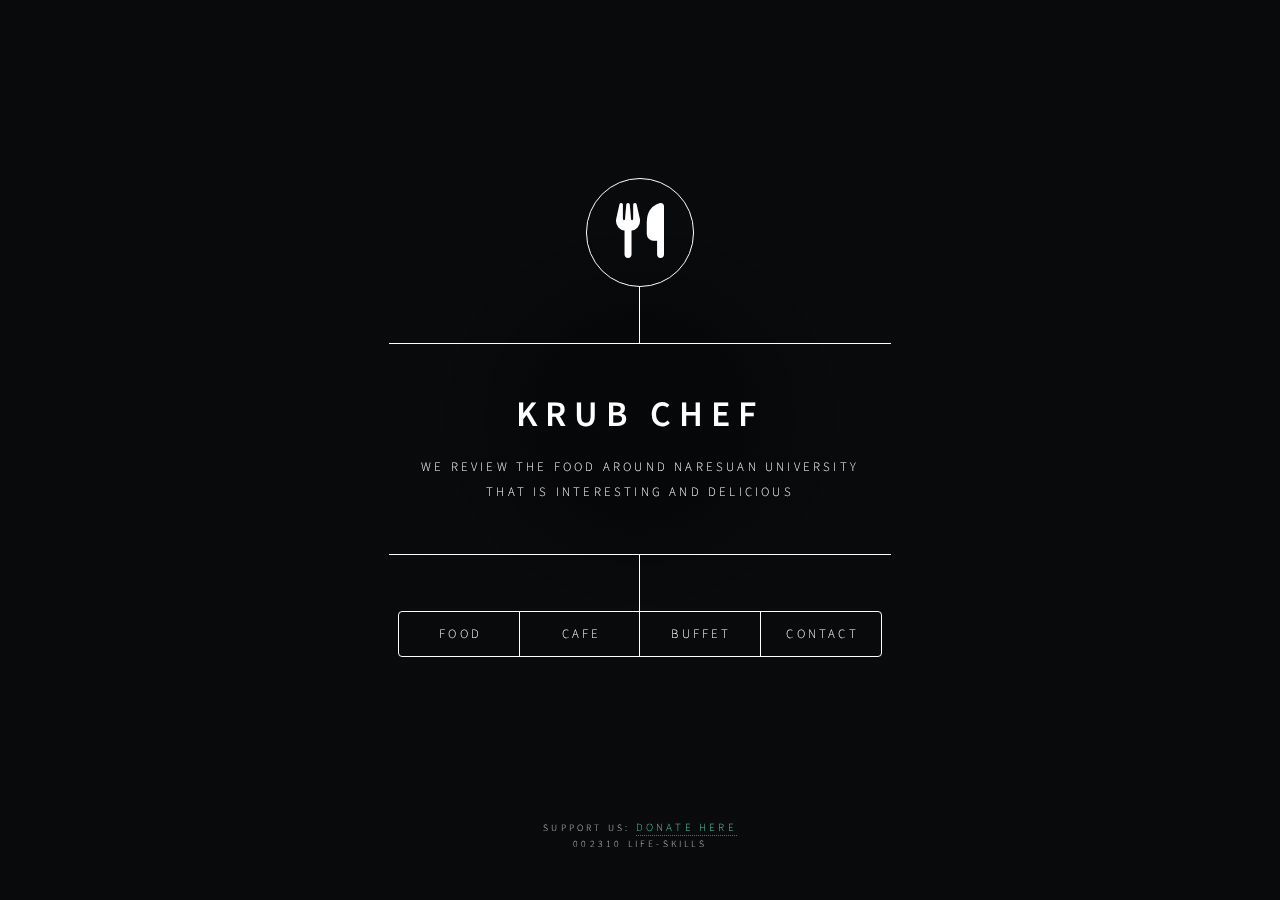
==== index.html @ 9467048a "mjmjmmmm" ====
<!DOCTYPE HTML>
<html lang = en>
	<head>
		<title>Krub Chef</title>
		<meta charset="utf-8" />
		<meta name="viewport" content="width=device-width, initial-scale=1, user-scalable=no" />
		<link rel="stylesheet" href="assets/css/main.css" />
		<link rel="stylesheet" href="https://cdnjs.cloudflare.com/ajax/libs/font-awesome/6.4.0/css/all.min.css">
		<noscript><link rel="stylesheet" href="assets/css/noscript.css" /></noscript>
	</head>
	<body class="is-preload">

		<!-- Wrapper -->
			<div id="wrapper">

				<!-- Header -->
					<header id="header">
						<div class="logo">
							<span class="fa-solid fa-utensils" style="font-size: 55px;"></span>
						</div>
						<div class="content">
							<div class="inner">
								<h1>KRUB CHEF</h1>
								<p>We review the food around Naresuan University <br />
								that is interesting and delicious</p>
							</div>
						</div>
						<nav>
							<ul>
								<li><a href="#food">Food</a></li>
								<li><a href="#cafe">Cafe</a></li>
								<li><a href="#buffet">Buffet</a></li>
								<li><a href="#contact">Contact</a></li>
								<!--<li><a href="element">Element</a></li>-->
							</ul>
						</nav>
					</header>

				<!-- Main -->
					<div id="main">

						<!-- Food -->
							<article id="food">
								<h2 class="major">Food Zone</h2>
								<!-- <span class="image main"><img src="images/pic01.jpg" alt="" /></span>
								<h3 class="ibm-font">ก๋วยเตี๋ยวเรือชามกะลาป้าแบน</h3>
								<p> <i class="fa-solid fa-comments"></i> about :  <br />
									<i class="fa-solid fa-coins"></i> price : เริ่มต้นที่ 50 บาท <br />
									<i class="fa-solid fa-location-dot"></i> location : <a href="https://maps.app.goo.gl/FFaLSahsppjWbqMG6" target="_blank">View on Google Maps </a>
								</p> -->
								<span class="image main"><img src="images/kamoo.png" alt="" /></span>
								<h3 class="ibm-font">ข้าวขาหมูพี่โอ๋ประตู4</h3>
								<p> <i class="fa-solid fa-comments"></i> about : เป็นร้านข้าวประตู 4 ที่ควรมาลอง มีให้เลือกทั้งข้าวขาหมู ที่สามารถเลือกได้เลยว่าชอบแบบมันหมู เนื้อหมู อีกทั้งยังมีข้าวหมูแดง ข้าวหมูทอด และขนมจีนน้ำยากระทิ ให้เลือกทาน ทั้งนี้คุณป้าคุณลุงเจ้าของร้านใจดี เป็นกันเอง ทำให้บรรยากาศอบอุ่น เหมือนกินข้าวที่บ้าน <br />
									<i class="fa-solid fa-coins"></i> price : เริ่มต้นที่ 40 บาท <br />
									<i class="fa-solid fa-location-dot"></i> location : <a href="https://maps.app.goo.gl/LN8cLdosM2xz5cXi6" target="_blank">View on Google Maps </a>
								</p>
								<span class="image main"><img src="images/dode.png" alt="" /></span>
								<h3 class="ibm-font">ดู๋ดี๋อาหารตามสั่ง</h3>
								<p> <i class="fa-solid fa-comments"></i> about : ร้านอาหารตามสั่งแห่งนี้เป็นร้านโปรดของใครหลายๆคน ด้วยเมนูอาหารที่มีความหลากหลาย รสชาติอร่อยถูกปาก ปริมาณเยอะ คุ้มค่ากับราคา และบรรยากาศร้านที่อบอุ่นเป็นกันเอง ทำให้มื้ออาหารของคุณเป็นไปอย่างมีความสุข  <br />
									<i class="fa-solid fa-coins"></i> price : เริ่มต้นที่ 50 บาท <br />
									<i class="fa-solid fa-location-dot"></i> location : <a href="https://maps.app.goo.gl/qLpZ8cWuNfsmiy2a8" target="_blank">View on Google Maps </a>
								</p>
								<span class="image main"><img src="images/Dai.png" alt="" /></span>
								<h3 class="ibm-font">ไดซึกิ</h3>
								<p> <i class="fa-solid fa-comments"></i> about : เป็นร้านอาหารญี่ปุ่นที่มีทั้งซูชิ ซาชิมิ ชุดข้าวพร้อมซุปมิโสะ หรือชุดข้าวแบบกล่องเบนโตะ อีกทั้งยังมีราเมง อุด้ง ยากินิกุ ยากิโซบะ สำหรับสายรักเส้น โดยจะมีเมนูให้เลือกมากมาย ราคาพอเหมาะถ้าเทียบกับปริมาณอาหารแล้ว ระหว่างรออาหารจะได้รับสลัดออเดิร์ฟจากทางร้านฟรี 1 ถ้วย ซูชิจะมีเชฟประจำร้านปั้นสดใหม่ตลอด พนักงานทุกคนบริการดี น่ารัก เป็นร้านอาหารญี่ปุ่นที่รสชาติดีใช้ได้เลย <br />
									<i class="fa-solid fa-coins"></i> price : เริ่มต้นที่ 19 บาท <br />
									<i class="fa-solid fa-location-dot"></i> location : <a href="https://maps.app.goo.gl/zPCsQWxihxFn3xwj8" target="_blank">View on Google Maps </a>
								</p>
								<span class="image main"><img src="images/ban.png" alt="" /></span>
								<h3 class="ibm-font">ตามสั่งหลังบ้านซอยกระบอกวิศวะ</h3>
								<p> <i class="fa-solid fa-comments"></i> about : เป็นร้านอาหารตามสั่งในซอยกระบอกวิศวะ มีเมนูข้าวที่หลากหลาย รสชาติอร่อย ถูกปาก ปริมาณพอเหมาะ บรรยากาศร้านปลอดโปร่ง คนแวะเวียนไปมาไม่อัดแน่นจนเกินไป ถ้าอยากทานแนะนำไปช่วงเวลากลางวันหรือก่อน 18.00 น. เนื่องจากของที่ร้านจะหมดก่อนเวลาปิด <br />
									<i class="fa-solid fa-coins"></i> price : เริ่มต้นที่ 50 บาท <br />
									<i class="fa-solid fa-location-dot"></i> location : <a href="https://maps.app.goo.gl/Es9KSz4uLqnWGH5R8" target="_blank">View on Google Maps </a>
								</p>
								<span class="image main"><img src="images/kai.png" alt="" /></span>
								<h3 class="ibm-font">ฝ้ายข้าวไข่เจียว</h3>
								<p> <i class="fa-solid fa-comments"></i> about : ร้านฝ้ายไข่เจียว คือร้านอาหารเล็กๆ แต่รสชาติอาหารนั้นไม่เล็กตามเลยค่ะ นับได้ว่าเป็นสวรรค์ของคนรักข้าวไข่เจียวกันเลยทีเดียว กับเมนูอาหารหลากหลายที่คัดสรรวัตถุดิบสดใหม่ ปรุงรสชาติเข้มข้น กลมกล่อม ในราคาที่จับต้องได้ พร้อมบรรยากาศร้านที่เป็นกันเอง เหมาะสำหรับทุกเพศทุกวัย รับประกันความอร่อยได้เลยว่าจะไม่ผิดหวัง  <br />
									<i class="fa-solid fa-coins"></i> price : เริ่มต้นที่ 30 บาท <br />
									<i class="fa-solid fa-location-dot"></i> location : <a href="https://maps.app.goo.gl/rpbhzAtSrUCJk4CWA" target="_blank">View on Google Maps </a>
								</p>
								<span class="image main"><img src="images/peenong.png" alt="" /></span>
								<h3 class="ibm-font">พี่น้องอาหารตามสั่ง</h3>
								<p> <i class="fa-solid fa-comments"></i> about : เป็นร้านที่อบอุ่นเป็นกันเอง บรรยากาศสบายๆ เหมาะสำหรับการมานั่งทานอาหารกับครอบครัว เพื่อนฝูง หรือจะมานั่งทำงานคนเดียวก็ได้ นอกจากอาหารอร่อย ราคาถูกแล้ว ที่นั่งในห้องแอร์เย็นฉ่ำก็เป็นอีกหนึ่งจุดเด่นที่ทำให้ลูกค้าประทับใจ พนักงานบริการดี มีรอยยิ้มให้ลูกค้าเสมอ ทำให้รู้สึกเหมือนมาทานข้าวที่บ้าน  <br />
									<i class="fa-solid fa-coins"></i> price : เริ่มต้นที่ 45 บาท <br />
									<i class="fa-solid fa-location-dot"></i> location : <a href="https://maps.app.goo.gl/Y34aTD476gAPSKKT9" target="_blank">View on Google Maps </a>
								</p>
								<span class="image main"><img src="images/fres.png" alt="" /></span>
								<h3 class="ibm-font">เฟยหง(飞鸿) โจ๊กหมูสะบัดช่อ</h3>
								<p> <i class="fa-solid fa-comments"></i> about :  ร้านที่มีทั้งโจ๊ก และร้านข้าวด้านใน ภายในร้านบรรยากาศดี อากาศร่มรื่น ทั้งนี้มีให้เลือกหลากหลายเมนู ทั้งข้าว สุกี้ สปาเกตตี้ เป็นร้านที่อาหารที่รสชาติถูกปาก และราคาดี แถมยังมีบริการดีเป็นกันเอง<br />
									<i class="fa-solid fa-coins"></i> price : เริ่มต้นที่ 30 บาท <br />
									<i class="fa-solid fa-location-dot"></i> location : <a href="https://maps.app.goo.gl/HCHJMag4p8PB9UxGA" target="_blank">View on Google Maps </a>
								</p>
								<span class="image main"><img src="images/Meena.png" alt="" /></span>
								<h3 class="ibm-font">มีนาอาหารตามสั่งประตู3</h3>
								<p> <i class="fa-solid fa-comments"></i> about : เป็นร้านอาหารที่อยู่แถบประตู 3 รสชาติอร่อย ราคาถูก ให้ในปริมาณเยอะ เป็นอีกหนึ่งร้านที่เด็กมอนอรู้จักและไปทานกันเยอะมาก จนบางวันโต๊ะเต็มทำให้ต้องรอคิว เนื่องจากบรรยากาศร้านดีเพราะด้านข้างร้านจะเป็นนาข้าว เดินทางง่าย ช่วงเวลาที่แนะนำคือช่วงก่อน 11.00 น. หรือหลัง 12.30 น. เพราะช่วงเที่ยงคนจะแน่นมากๆอาจทำให้ไม่มีโต๊ะได้ เมนูที่แนะนำคือหมูกรอบ เป็นสิ่งที่อร่อยและหมดเร็วมากในทุกๆวัน <br />
									<i class="fa-solid fa-coins"></i> price : เริ่มต้นที่ 50 บาท <br />
									<i class="fa-solid fa-location-dot"></i> location : <a href="https://maps.app.goo.gl/85ekVLLrRpV5CZqj7" target="_blank">View on Google Maps </a>
								</p>
								<span class="image main"><img src="images/noodle.png" alt="" /></span>
								<h3 class="ibm-font">เย็นตาโฟเชียงคำ</h3>
								<p> <i class="fa-solid fa-comments"></i> about : เป็นร้านเย็นตาโฟที่ให้เครื่องจุใจ ราคาถูก รสชาติอร่อย เปิดให้บริการแทบทุกวัน คนจะเยอะเป็นช่วงๆ แต่มีโต๊ะรองรับเพียงพอสามารถเข้าไปนั่งทานได้เลย เจ้าของร้านและพนักงานบริการดี พูดเพราะ <br />
									<i class="fa-solid fa-coins"></i> price : เริ่มต้นที่ 40 บาท <br />
									<i class="fa-solid fa-location-dot"></i> location : <a href="https://maps.app.goo.gl/Vv5Ca2KzZFjy1NhP9" target="_blank">View on Google Maps </a>
								</p>
								<span class="image main"><img src="images/Aonaad.png" alt="" /></span>
								<h3 class="ibm-font">อรอรรถรส</h3>
								<p> <i class="fa-solid fa-comments"></i> about : เป็นร้านอาหารที่ตอบโจทย์ทุกความต้องการ ทั้งอาหารอร่อยหลากหลาย ราคาประหยัด ติดแอร์เย็นฉ่ำ เหมาะสำหรับนักเรียน นักศึกษา แวะมาทานกันเยอะ เพราะราคาถูก อิ่มท้อง และมีเมนูให้เลือกเยอะ <br />
									<i class="fa-solid fa-coins"></i> price : เริ่มต้นที่ 25 บาท <br />
									<i class="fa-solid fa-location-dot"></i> location : <a href="https://maps.app.goo.gl/dMLcPkmnsVH3sBkCA" target="_blank">View on Google Maps </a>
								</p>
								<!--<h3>ร้านป้าไก่ซอยกระบอกวิศวะ</h3>
								<p> <i class="fa-solid fa-comments"></i> about :  <br />
									<i class="fa-solid fa-coins"></i> price : <br />
									<i class="fa-solid fa-location-dot"></i> location : <a href="https://www.google.com/maps/search/?api=1&query=Your+Place+Name" target="_blank">View on Google Maps </a>
								</p>
								<h3>ร้านข้าวมันไก่69</h3>
								<p> <i class="fa-solid fa-comments"></i> about :  <br />
									<i class="fa-solid fa-coins"></i> price : เริ่มต้นที่ 40 บาท<br />
									<i class="fa-solid fa-location-dot"></i> location : <a href="https://maps.app.goo.gl/KdCicuSKkoL2spp46" target="_blank">View on Google Maps </a>
								</p>-->
							</article>

						<!-- Cafe -->
							<article id="cafe">
								<h2 class="major">Cafe & Dessert</h2>
								<span class="image main"><img src="images/ari.png" alt="" /></span>
								<h3 class="ibm-font">Ari•อารีย์</h3>
								<p> <i class="fa-solid fa-comments"></i> about : คาเฟ่ที่สายถ่ายรูปไม่ควรพลาด ที่มีสไตล์ร้านแบบเรียบหรู และการจัดร้านในโทนขาวดำ ที่มีมุมถ่ายรูปมากมาย ตั้งแต่หน้าร้าน จนถึงภายในร้าน และให้บรรยากาศที่เหมาะแก่การนั่งชิลพักผ่อน ทั้งนี้เมนูภายในร้านมีเครื่องดื่มให้เลือกมากมาย แถมยังมีขนมให้เลือกทานอีกด้วย <br />
									<i class="fa-solid fa-coins"></i> price : เริ่มต้นที่ 50 บาท<br />
									<i class="fa-solid fa-location-dot"></i> location : <a href="https://maps.app.goo.gl/TKiVTCZp85tbku6H9" target="_blank">View on Google Maps </a>
								</p>
								<!--<span class="image main"><img src="images/pic02.jpg" alt="" /></span>
								<h3 class="ibm-font">Bakerneering</h3>
								<p> <i class="fa-solid fa-comments"></i> about :  <br />
									<i class="fa-solid fa-coins"></i> price : เริ่มต้นที่ 50 บาท<br />
									<i class="fa-solid fa-location-dot"></i> location : <a href="https://maps.app.goo.gl/AcR59hF5UuGDp9zDA" target="_blank">View on Google Maps </a>
								</p>-->
								<!--<span class="image main"><img src="images/pic02.jpg" alt="" /></span>
								<h3 class="ibm-font">Bubble cafe</h3>
								<p> <i class="fa-solid fa-comments"></i> about :  <br />
									<i class="fa-solid fa-coins"></i> price : เริ่มต้นที่ 50 บาท<br />
									<i class="fa-solid fa-location-dot"></i> location : <a href="https://maps.app.goo.gl/G7TtyFFXyMmNCcVv7" target="_blank">View on Google Maps </a>
								</p>-->
								<!--<span class="image main"><img src="images/pic02.jpg" alt="" /></span>
								<h3 class="ibm-font">GATE cafe'</h3>
								<p> <i class="fa-solid fa-comments"></i> about :  <br />
									<i class="fa-solid fa-coins"></i> price : เริ่มต้นที่ 50 บาท<br />
									<i class="fa-solid fa-location-dot"></i> location : <a href="https://maps.app.goo.gl/QHWyKS4UoRwdgxKg6" target="_blank">View on Google Maps </a>
								</p>-->
								<span class="image main"><img src="images/humming.png" alt="" /></span>
								<h3 class="ibm-font">Humming House</h3>
								<p> <i class="fa-solid fa-comments"></i> about : ร้านคาเฟ่ลับที่สร้างบรรยากาศโลกอีกใบ เหมาะสำหรับการพักผ่อนทั้งกายและใจ ภายในถูกตกแต่งด้วยงานอาร์ททอย มีกาแฟหอมกรุ่นและขนมโฮมเมดที่ทำด้วยความรัก บรรยากาศภายในร้านเต็มไปด้วยเรื่องราวเล็ก ๆ ที่มอบความรู้สึกอบอุ่น พร้อมเสียงเพลงเบา ๆ ที่ช่วยเสริมสร้างบรรยากาศให้รู้สึกผ่อนคลาย รวมถึงขนมไทยหากินยากฝีมือคุณแม่ที่ให้ลูกค้าได้ลิ้มลองซึ่งมีไม่บ่อยนัก นอกจากนี้ยังมีของทำมือชิ้นเล็ก ๆ อย่างเทียนหอมและกระถางต้นไม้ให้เลือกซื้อกลับบ้าน <br />
									<i class="fa-solid fa-coins"></i> price : เริ่มต้นที่ 50 บาท<br />
									<i class="fa-solid fa-location-dot"></i> location : <a href="https://maps.app.goo.gl/puAXUukVEHnLkef9A" target="_blank">View on Google Maps </a>
								</p>
								<!--<span class="image main"><img src="images/pic02.jpg" alt="" /></span>
								<h3 class="ibm-font">Jaisu cafe</h3>
								<p> <i class="fa-solid fa-comments"></i> about :  <br />
									<i class="fa-solid fa-coins"></i> price : เริ่มต้นที่ 50 บาท<br />
									<i class="fa-solid fa-location-dot"></i> location : <a href="https://maps.app.goo.gl/tawbNMnx7VKK3c2k6" target="_blank">View on Google Maps </a>
								</p>-->
								<!--<span class="image main"><img src="images/pic02.jpg" alt="" /></span>
								<h3 class="ibm-font">KRAM, long time no sea : ครามคาเฟ่</h3>
								<p> <i class="fa-solid fa-comments"></i> about :  <br />
									<i class="fa-solid fa-coins"></i> price : <br />
									<i class="fa-solid fa-location-dot"></i> location : <a href="https://maps.app.goo.gl/emtJXL26ayu2XayT9" target="_blank">View on Google Maps </a>
								</p>-->
								<span class="image main"><img src="images/our.png" alt="" /></span>
								<h3 class="ibm-font">OUR.CAFE</h3>
								<p> <i class="fa-solid fa-comments"></i> about : ร้านคาเฟ่มินิมอลที่จะสัมผัสความสงบภายในร้านที่ตกแต่งอย่างสวยงาม ด้วยโทนสีที่ผ่อนคลาย พร้อมเพลิดเพลินกับเครื่องดื่มและขนมหวานรสชาติละมุนลิ้น ในบรรยากาศเย็นสบาย มีเพลงเพราะๆ และยังมีมุมถ่ายรูปเก๋ๆ ให้ได้อัพเดทโซเชียล   <br />
									<i class="fa-solid fa-coins"></i> price : เริ่มต้นที่ 50 บาท<br />
									<i class="fa-solid fa-location-dot"></i> location : <a href="https://maps.app.goo.gl/oi1PoMMGjfCAsQqo9" target="_blank">View on Google Maps </a>
								</p>
								<span class="image main"><img src="images/pansukarn.png" alt="" /></span>
								<h3 class="ibm-font">Pansukarn Cafe : พันธุ์สุกรานต์คาเฟ่</h3>
								<p> <i class="fa-solid fa-comments"></i> about : ร้านคาเฟ่ธรรมชาติที่เหมาะสำหรับการดื่มด่ำกับบรรยากาศร่มรื่น สบายตา ที่รายล้อมไปด้วยต้นไม้เขียวขจี พร้อมลิ้มลองขนมและเครื่องดื่มรสเลิศ มีมุมนั่งเล่นหลากหลายสไตล์ให้เลือกพักผ่อนอย่างเต็มที่ เพลิดเพลินกับเกมกระดานสนุก ๆ พร้อมพื้นที่จอดรถกว้างขวาง อีกทั้งยังสามารถให้อาหารปลา พายเรือในสระน้ำได้อีกด้วย และยังมีมุมถ่ายรูปชิคๆกับต้นส้มอันแสนสดใสภายในร้าน <br />
									<i class="fa-solid fa-coins"></i> price : เริ่มต้นที่ 45 บาท<br />
									<i class="fa-solid fa-location-dot"></i> location : <a href="https://maps.app.goo.gl/STLdBYdv2Szh6NTV6" target="_blank">View on Google Maps </a>
								</p>
								<span class="image main"><img src="images/yongyi.png" alt="" /></span>
								<h3 class="ibm-font">YONGYi TEA' HOUSE</h3>
								<p> <i class="fa-solid fa-comments"></i> about : ร้านคาเฟ่ที่พาคุณเดินทางเข้าสู่บรรยากาศของประเทศจีนยุคเก่า ตั้งแต่ก้าวแรกที่เข้าไปในร้าน คุณจะได้สัมผัสกับกลิ่นหอมอ่อนๆ ของชาที่ลอยอยู่ในอากาศ ผสมกับเสียงเพลงจีนดั้งเดิมที่บรรเลงเบาๆ ชวนให้รู้สึกสบายใจและปลอดโปร่ง เมนูของร้านโดดเด่นด้วยชาหลากหลายชนิดที่มาพร้อมเรื่องราวและเอกลักษณ์เฉพาะของชาจีนที่ต้องมาลิ้มลองสักครั้ง และขนมโฮมเมดที่จะเปลี่ยนไปเรื่อยๆ นอกจากนี้ ร้านยังจัดเทศกาลพิเศษในวันตรุษจีน โดยมีกิจกรรมต่างๆ ให้เข้าร่วม พร้อมบริการชุดจีนให้ถ่ายรูปฟรี และของรางวัลพิเศษจากทางร้านอีกมากมาย ทั้งใบชา อังเปา และอื่น ๆ <br />
									<i class="fa-solid fa-coins"></i> price : เริ่มต้นที่ 45 บาท<br />
									<i class="fa-solid fa-location-dot"></i> location : <a href="https://maps.app.goo.gl/P9bhXUzYgL12qB9Y8" target="_blank">View on Google Maps </a>
								</p>
							</article>

						<!-- Buffet -->
							<article id="buffet">
								<h2 class="major">Buffet</h2>
								<span class="image main"><img src="images/kiang.png" alt="" /></span>
								<h3 class="ibm-font">เคียงมอ หมูกระทะ</h3>
								<p> <i class="fa-solid fa-comments"></i> about : บุฟเฟ่ต์หมูกระทะที่บรรยากาศร่มรื่นกลางน้ำ และมีให้เลือกทานหลากหลาย ทั้งของคาว ของหวาน ผลไม้ และของทานเล่น ภายในราคา 159 รวมเครื่องดื่ม และไม่จำกัดเวลา พร้อมโปรโมชันส่วนลดในวันเกิด มา 10 คนลด 10% ถ้าต่ำกว่า 10 คน ลด 5% และโปรโมชันอื่น ๆ สามารถรอติดตามได้ที่หน้าเพจของทางร้าน เคียงมอหมูกระทะ 2023 <br />
									<i class="fa-solid fa-coins"></i> price : เริ่มต้นที่คนละ 159 บาท<br />
									<i class="fa-solid fa-location-dot"></i> location : <a href="https://maps.app.goo.gl/AfsYCd7NEBbQCBXa9" target="_blank">View on Google Maps </a>
								</p>
								<span class="image main"><img src="images/moom.png" alt="" /></span>
								<h3 class="ibm-font">จิ้มจุ่มมุมตึก2 (หมูกระทะ)</h3>
								<p> <i class="fa-solid fa-comments"></i> about : เป็นร้านบุฟเฟต์ที่ให้เลือกทั้งแบบหมูกระทะ มีเมนูของสดรวม 35 อย่าง รวมเครื่องดื่ม ของหวานต่าง ๆ ทั้งไอศกรีม ขนมปังปิ้ง น้ำแข็งไส และของทานเล่น ทั้งมาม่าผัด ข้าวผัดไข่ ยำ ของทอด และอื่นๆ <br />
									<i class="fa-solid fa-coins"></i> price : เริ่มต้นที่คนละ 159 บาท<br />
									<i class="fa-solid fa-location-dot"></i> location : <a href="https://maps.app.goo.gl/p1Vb5gc5vES66rPSA" target="_blank">View on Google Maps </a>
								</p>
								<span class="image main"><img src="images/lda.png" alt="" /></span>
								<h3 class="ibm-font">ลดาปิ้งย่าง แอนด์ ซีฟู้ด</h3>
								<p> <i class="fa-solid fa-comments"></i> about : เป็นร้านบุฟเฟ่ต์หมูกระทะที่ใส่ใจในทุกขั้นตอน ตั้งแต่การคัดสรรวัตถุดิบสดใหม่ สะอาด ปลอดภัย ไปจนถึงการบริการที่ดี ด้วยพนักงานที่ให้บริการอย่างรวดเร็วและเป็นกันเอง เป็นร้านที่พื้นที่กว้างขวาง สะอาดตา พร้อมด้วยห้องน้ำที่สะอาด นอกจากนี้ ร้านยังมีโซนของว่างให้เลือกทานได้อย่างจุใจ ไม่ว่าจะเป็นเฟรนฟรายกรอบนอกนุ่มใน แตงโมสดชื่น  น้ำแข็งไสและไอศกรีมรสชาติเข้มข้น พร้อมทั้งเครื่องดื่มหลากหลายชนิดให้ได้เลือกดื่มดับกระหาย  <br />
									<i class="fa-solid fa-coins"></i> price : เริ่มต้นที่คนละ 159 บาท<br />
									<i class="fa-solid fa-location-dot"></i> location : <a href="https://maps.app.goo.gl/Wehr15akCVKNBinm7" target="_blank">View on Google Maps </a>
								</p>
								<span class="image main"><img src="images/veng.png" alt="" /></span>
								<h3 class="ibm-font">เวิ้งมอ ชาบู</h3>
								<p> <i class="fa-solid fa-comments"></i> about : ร้านบุฟเฟ่ต์ที่มีหลากหลายราคาให้เลือก มีให้เลือกทั้งแบบโซนข้างนอกเป็นชาบู 189 และโซนห้องแอร์ชาบูคู่กับปิ้งย่าง ทะเล 229 บาท กับชาบูคู่กับปิ้งย่าง ทะเล เนื้อพรีเมียม 299 บาท ทุกราคาพร้อมของกินเล่นมีทั้งซูชิ ของทอด เครื่องดื่ม และของหวานต่าง ๆ ทั้งไอศกรีมตัก ไอศรีมโบราณ และอื่นๆ <br />
									<i class="fa-solid fa-coins"></i> price : เริ่มต้นที่ 189 บาท<br />
									<i class="fa-solid fa-location-dot"></i> location : <a href="https://maps.app.goo.gl/mJ19HtoZnn3zZHTAA" target="_blank">View on Google Maps </a>
								</p>
								<span class="image main"><img src="images/hye.png" alt="" /></span>
								<h3 class="ibm-font">HYE-BEEF</h3>
								<p> <i class="fa-solid fa-comments"></i> about :  <br />
									<i class="fa-solid fa-coins"></i> price : เริ่มต้นที่คนละ  บาท<br />
									<i class="fa-solid fa-location-dot"></i> location : <a href="https://maps.app.goo.gl/LMCsg8qNTZ2Qk11n8" target="_blank">View on Google Maps </a>
								</p>
								<span class="image main"><img src="images/26Shabu.png" alt="" /></span>
								<h3 class="ibm-font">26 Shabu</h3>
								<p> <i class="fa-solid fa-comments"></i> about : ชาบูขวัญใจเด็กมอนอ ที่กินไม่อั้น ไม่จำกัดเวลา และมีราคามากมายให้เลือก ภายในห้องแอร์เย็นฉ่ำ เริ่มต้นราคา 239  มีหมูสามชั้น สันคอ หมูไม้ไผ่ และอีก 60+ รายการ ราคา 269 กุ้ง ปลาหมึก หมูห่อชีส เนื้อริบอายและอื่น ๆ ราคา 399 มาพร้อมเนื้อเสือร้องไห้ออส น่องลาย ใบพาย กุ้งเทมปุระ หอยนางรม และอื่น ๆ ราคา 599 มาพร้อมซาชิมิแซลมอน เนื้อวากิวพรีเมียม ยำแซลมอน และด้งม่อนมินิ ซึ่งทุกราคารวมเครื่องดื่มเพิ่มอีก 39 บาท <br />
									<i class="fa-solid fa-coins"></i> price : เริ่มต้นที่คนละ 239 บาท(ไม่รวมค่าเครื่องดื่ม)<br />
									<i class="fa-solid fa-location-dot"></i> location : <a href="https://maps.app.goo.gl/Wehr15akCVKNBinm7" target="_blank">View on Google Maps </a>
								</p>
							</article>

						<!-- Contact -->
							<article id="contact">
								<h2 class="major">Contact</h2>
								<form method="post" action="#">
									<div class="fields">
										<div class="field half">
											<label for="name">Name</label>
											<input type="text" name="name" id="name" />
										</div>
										<div class="field half">
											<label for="email">Email</label>
											<input type="text" name="email" id="email" />
										</div>
										<div class="field">
											<label for="message">Message</label>
											<textarea name="message" id="message" rows="4"></textarea>
										</div>
									</div>
									<ul class="actions">
										<li><input type="submit" value="Send Message" class="primary" /></li>
										<li><input type="reset" value="Reset" /></li>
									</ul>
								</form>
								<p style="color: gray; font-size: 14px;">© Untitled. Design: <a style="font-size: 14px; text-decoration: none;" href="https://html5up.net/">HTML5 UP</a>.</p>
							</article>
						</article>
					</div>

				<!-- Footer -->
					<footer id="footer">
						<p class="copyright"> 
							Support us: <a href="https://ezdn.app/KrubChef" style="font-size: 11px; color: rgb(110, 255, 204); text-decoration: none;">Donate Here</a>
							<br />
							002310 Life-Skills
						</p>
					</footer>

			</div>

		<!-- BG -->
			<div id="bg"></div>

		<!-- Scripts -->
			<script src="assets/js/jquery.min.js"></script>
			<script src="assets/js/browser.min.js"></script>
			<script src="assets/js/breakpoints.min.js"></script>
			<script src="assets/js/util.js"></script>
			<script src="assets/js/main.js"></script>

	</body>
</html>
---- assets/css/main.css ----
@import url(fontawesome-all.min.css);
@import url('https://fonts.googleapis.com/css2?family=IBM+Plex+Sans+Thai:wght@300;500&display=swap');
@import url("https://fonts.googleapis.com/css?family=Source+Sans+Pro:300italic,600italic,300,600");

h2.major {
    font-family: "Source Sans Pro", sans-serif;
	font-size: 30px;
}
h3.ibm-font {
    font-family: "IBM Plex Sans Thai", sans-serif;
	font-weight: 600;
	font-size: 20px;
}
#main {
    font-family: "IBM Plex Sans Thai", sans-serif;
	font-weight: 300;
}
.text-container {
    text-align: left; 
    direction: rtl; 
}

/*
	Dimension by HTML5 UP
	html5up.net | @ajlkn
	Free for personal and commercial use under the CCA 3.0 license (html5up.net/license)
*/

html, body, div, span, applet, object,
iframe, h1, h2, h3, h4, h5, h6, p, blockquote,
pre, a, abbr, acronym, address, big, cite,
code, del, dfn, em, img, ins, kbd, q, s, samp,
small, strike, strong, sub, sup, tt, var, b,
u, i, center, dl, dt, dd, ol, ul, li, fieldset,
form, label, legend, table, caption, tbody,
tfoot, thead, tr, th, td, article, aside,
canvas, details, embed, figure, figcaption,
footer, header, hgroup, menu, nav, output, ruby,
section, summary, time, mark, audio, video {
	margin: 0;
	padding: 0;
	border: 0;
	font-size: 100%;
	font: inherit;
	vertical-align: baseline;}

article, aside, details, figcaption, figure,
footer, header, hgroup, menu, nav, section {
	display: block;}

body {
	line-height: 1;
}

ol, ul {
	list-style: none;
}

blockquote, q {
	quotes: none;
}

	blockquote:before, blockquote:after, q:before, q:after {
		content: '';
		content: none;
	}

table {
	border-collapse: collapse;
	border-spacing: 0;
}

body {
	-webkit-text-size-adjust: none;
}

mark {
	background-color: transparent;
	color: inherit;
}

input::-moz-focus-inner {
	border: 0;
	padding: 0;
}

input, select, textarea {
	-moz-appearance: none;
	-webkit-appearance: none;
	-ms-appearance: none;
	appearance: none;
}

/* Basic */

	@-ms-viewport {
		width: device-width;
	}

	@media screen and (max-width: 480px) {

		html, body {
			min-width: 320px;
		}

	}

	html {
		box-sizing: border-box;
	}

	*, *:before, *:after {
		box-sizing: inherit;
	}

	body {
		background: #000000;
	}

		body.is-preload *, body.is-preload *:before, body.is-preload *:after {
			-moz-animation: none !important;
			-webkit-animation: none !important;
			-ms-animation: none !important;
			animation: none !important;
			-moz-transition: none !important;
			-webkit-transition: none !important;
			-ms-transition: none !important;
			transition: none !important;
		}

/* Type */

	html {
		font-size: 16pt;
	}

		@media screen and (max-width: 1680px) {

			html {
				font-size: 12pt;
			}

		}

		@media screen and (max-width: 736px) {

			html {
				font-size: 11pt;
			}

		}

		@media screen and (max-width: 360px) {

			html {
				font-size: 10pt;
			}

		}

	body, input, select, textarea {
		color: #ffffff;
		font-family: "Source Sans Pro", sans-serif;
		font-weight: 300;
		font-size: 1rem;
		line-height: 1.6; 
    	letter-spacing: 0; 
	}

	a {
		-moz-transition: color 0.2s ease-in-out, background-color 0.2s ease-in-out, border-bottom-color 0.2s ease-in-out;
		-webkit-transition: color 0.2s ease-in-out, background-color 0.2s ease-in-out, border-bottom-color 0.2s ease-in-out;
		-ms-transition: color 0.2s ease-in-out, background-color 0.2s ease-in-out, border-bottom-color 0.2s ease-in-out;
		transition: color 0.2s ease-in-out, background-color 0.2s ease-in-out, border-bottom-color 0.2s ease-in-out;
		border-bottom: dotted 1px rgba(255, 255, 255, 0.5);
		text-decoration: none;
		color: inherit;
	}

		a:hover {
			border-bottom-color: transparent;
		}

	strong, b {
		color: #ffffff;
		font-weight: 600;
	}

	em, i {
		font-style: italic;
	}

	p {
		margin: 0 0 2rem 0;
	}

	h1, h2, h3, h4, h5, h6 {
		color: #ffffff;
		font-weight: 600;
		line-height: 1.5;
		margin: 0 0 1rem 0;
		text-transform: uppercase;
		letter-spacing: 0.2rem;
	}

		h1 a, h2 a, h3 a, h4 a, h5 a, h6 a {
			color: inherit;
			text-decoration: none;
		}

		h1.major, h2.major, h3.major, h4.major, h5.major, h6.major {
			border-bottom: solid 1px #ffffff;
			width: -moz-max-content;
			width: -webkit-max-content;
			width: -ms-max-content;
			width: max-content;
			padding-bottom: 0.5rem;
			margin: 0 0 2rem 0;
		}

	h1 {
		font-size: 2.25rem;
		line-height: 1.3;
		letter-spacing: 0.5rem;
	}

	h2 {
		font-size: 1.5rem;
		line-height: 1.4;
		letter-spacing: 0.5rem;
		overflow: hidden;
		white-space: nowrap;
	}

	h3 {
		font-size: 1rem;
    	line-height: 1.6; 
    	letter-spacing: 0; 
    	margin: 0 0 1rem 0; 
    	text-rendering: optimizeLegibility; 
	}

	h4 {
		font-size: 0.8rem;
	}

	h5 {
		font-size: 0.7rem;
	}

	h6 {
		font-size: 0.6rem;
	}

	@media screen and (max-width: 736px) {

		h1 {
			font-size: 1.75rem;
			line-height: 1.4;
		}

		h2 {
			font-size: 18px;
			line-height: 1.5;
		}

		h3.ibm-font {
			font-size: 16px;
			line-height: 1.4;
		}

		#main {
			font-size: 14px;
		}

	}

	sub {
		font-size: 0.8rem;
		position: relative;
		top: 0.5rem;
	}

	sup {
		font-size: 0.8rem;
		position: relative;
		top: -0.5rem;
	}

	blockquote {
		border-left: solid 4px #ffffff;
		font-style: italic;
		margin: 0 0 2rem 0;
		padding: 0.5rem 0 0.5rem 2rem;
	}

	code {
		background: rgba(255, 255, 255, 0.075);
		border-radius: 4px;
		font-family: "Courier New", monospace;
		font-size: 0.9rem;
		margin: 0 0.25rem;
		padding: 0.25rem 0.65rem;
	}

	pre {
		-webkit-overflow-scrolling: touch;
		font-family: "Courier New", monospace;
		font-size: 0.9rem;
		margin: 0 0 2rem 0;
	}

		pre code {
			display: block;
			line-height: 1.75;
			padding: 1rem 1.5rem;
			overflow-x: auto;
		}

	hr {
		border: 0;
		border-bottom: solid 1px #ffffff;
		margin: 2.75rem 0;
	}

	.align-left {
		text-align: left;
	}

	.align-center {
		text-align: center;
	}

	.align-right {
		text-align: right;
	}

/* Form */

	form {
		margin: 0 0 2rem 0;
	}

		form > :last-child {
			margin-bottom: 0;
		}

		form > .fields {
			display: -moz-flex;
			display: -webkit-flex;
			display: -ms-flex;
			display: flex;
			-moz-flex-wrap: wrap;
			-webkit-flex-wrap: wrap;
			-ms-flex-wrap: wrap;
			flex-wrap: wrap;
			width: calc(100% + 3rem);
			margin: -1.5rem 0 2rem -1.5rem;
		}

			form > .fields > .field {
				-moz-flex-grow: 0;
				-webkit-flex-grow: 0;
				-ms-flex-grow: 0;
				flex-grow: 0;
				-moz-flex-shrink: 0;
				-webkit-flex-shrink: 0;
				-ms-flex-shrink: 0;
				flex-shrink: 0;
				padding: 1.5rem 0 0 1.5rem;
				width: calc(100% - 1.5rem);
			}

				form > .fields > .field.half {
					width: calc(50% - 0.75rem);
				}

				form > .fields > .field.third {
					width: calc(100%/3 - 0.5rem);
				}

				form > .fields > .field.quarter {
					width: calc(25% - 0.375rem);
				}

		@media screen and (max-width: 480px) {

			form > .fields {
				width: calc(100% + 3rem);
				margin: -1.5rem 0 2rem -1.5rem;
			}

				form > .fields > .field {
					padding: 1.5rem 0 0 1.5rem;
					width: calc(100% - 1.5rem);
				}

					form > .fields > .field.half {
						width: calc(100% - 1.5rem);
					}

					form > .fields > .field.third {
						width: calc(100% - 1.5rem);
					}

					form > .fields > .field.quarter {
						width: calc(100% - 1.5rem);
					}

		}

	label {
		color: #ffffff;
		display: block;
		font-size: 0.8rem;
		font-weight: 300;
		letter-spacing: 0.2rem;
		line-height: 1.5;
		margin: 0 0 1rem 0;
		text-transform: uppercase;
	}

	input[type="text"],
	input[type="password"],
	input[type="email"],
	input[type="tel"],
	select,
	textarea {
		-moz-appearance: none;
		-webkit-appearance: none;
		-ms-appearance: none;
		appearance: none;
		-moz-transition: border-color 0.2s ease-in-out, box-shadow 0.2s ease-in-out, background-color 0.2s ease-in-out;
		-webkit-transition: border-color 0.2s ease-in-out, box-shadow 0.2s ease-in-out, background-color 0.2s ease-in-out;
		-ms-transition: border-color 0.2s ease-in-out, box-shadow 0.2s ease-in-out, background-color 0.2s ease-in-out;
		transition: border-color 0.2s ease-in-out, box-shadow 0.2s ease-in-out, background-color 0.2s ease-in-out;
		background-color: transparent;
		border-radius: 4px;
		border: solid 1px #ffffff;
		color: inherit;
		display: block;
		outline: 0;
		padding: 0 1rem;
		text-decoration: none;
		width: 100%;
	}

		input[type="text"]:invalid,
		input[type="password"]:invalid,
		input[type="email"]:invalid,
		input[type="tel"]:invalid,
		select:invalid,
		textarea:invalid {
			box-shadow: none;
		}

		input[type="text"]:focus,
		input[type="password"]:focus,
		input[type="email"]:focus,
		input[type="tel"]:focus,
		select:focus,
		textarea:focus {
			background: rgba(255, 255, 255, 0.075);
			border-color: #ffffff;
			box-shadow: 0 0 0 1px #ffffff;
		}

	select {
		background-image: url("data:image/svg+xml;charset=utf8,%3Csvg xmlns='http://www.w3.org/2000/svg' width='40' height='40' preserveAspectRatio='none' viewBox='0 0 40 40'%3E%3Cpath d='M9.4,12.3l10.4,10.4l10.4-10.4c0.2-0.2,0.5-0.4,0.9-0.4c0.3,0,0.6,0.1,0.9,0.4l3.3,3.3c0.2,0.2,0.4,0.5,0.4,0.9 c0,0.4-0.1,0.6-0.4,0.9L20.7,31.9c-0.2,0.2-0.5,0.4-0.9,0.4c-0.3,0-0.6-0.1-0.9-0.4L4.3,17.3c-0.2-0.2-0.4-0.5-0.4-0.9 c0-0.4,0.1-0.6,0.4-0.9l3.3-3.3c0.2-0.2,0.5-0.4,0.9-0.4S9.1,12.1,9.4,12.3z' fill='%23ffffff' /%3E%3C/svg%3E");
		background-size: 1.25rem;
		background-repeat: no-repeat;
		background-position: calc(100% - 1rem) center;
		height: 2.75rem;
		padding-right: 2.75rem;
		text-overflow: ellipsis;
	}

		select option {
			color: #ffffff;
			background: #1b1f22;
		}

		select:focus::-ms-value {
			background-color: transparent;
		}

		select::-ms-expand {
			display: none;
		}

	input[type="text"],
	input[type="password"],
	input[type="email"],
	select {
		height: 2.75rem;
	}

	textarea {
		padding: 0.75rem 1rem;
	}

	input[type="checkbox"],
	input[type="radio"] {
		-moz-appearance: none;
		-webkit-appearance: none;
		-ms-appearance: none;
		appearance: none;
		display: block;
		float: left;
		margin-right: -2rem;
		opacity: 0;
		width: 1rem;
		z-index: -1;
	}

		input[type="checkbox"] + label,
		input[type="radio"] + label {
			text-decoration: none;
			-moz-user-select: none;
			-webkit-user-select: none;
			-ms-user-select: none;
			user-select: none;
			color: #ffffff;
			cursor: pointer;
			display: inline-block;
			font-size: 0.8rem;
			font-weight: 300;
			margin: 0 0 0.5rem 0;
			padding-left: 2.65rem;
			padding-right: 0.75rem;
			position: relative;
		}

			input[type="checkbox"] + label:before,
			input[type="radio"] + label:before {
				-moz-osx-font-smoothing: grayscale;
				-webkit-font-smoothing: antialiased;
				display: inline-block;
				font-style: normal;
				font-variant: normal;
				text-rendering: auto;
				line-height: 1;
				text-transform: none !important;
				font-family: 'Font Awesome 5 Free';
				font-weight: 900;
			}

			input[type="checkbox"] + label:before,
			input[type="radio"] + label:before {
				-moz-transition: border-color 0.2s ease-in-out, box-shadow 0.2s ease-in-out, background-color 0.2s ease-in-out;
				-webkit-transition: border-color 0.2s ease-in-out, box-shadow 0.2s ease-in-out, background-color 0.2s ease-in-out;
				-ms-transition: border-color 0.2s ease-in-out, box-shadow 0.2s ease-in-out, background-color 0.2s ease-in-out;
				transition: border-color 0.2s ease-in-out, box-shadow 0.2s ease-in-out, background-color 0.2s ease-in-out;
				border-radius: 4px;
				border: solid 1px #ffffff;
				content: '';
				display: inline-block;
				height: 1.65rem;
				left: 0;
				line-height: 1.65rem;
				position: absolute;
				text-align: center;
				top: -0.15rem;
				width: 1.65rem;
			}

		input[type="checkbox"]:checked + label:before,
		input[type="radio"]:checked + label:before {
			background: #ffffff !important;
			border-color: #ffffff !important;
			color: #1b1f22;
			content: '\f00c';
		}

		input[type="checkbox"]:focus + label:before,
		input[type="radio"]:focus + label:before {
			background: rgba(255, 255, 255, 0.075);
			border-color: #ffffff;
			box-shadow: 0 0 0 1px #ffffff;
		}

	input[type="checkbox"] + label:before {
		border-radius: 4px;
	}

	input[type="radio"] + label:before {
		border-radius: 100%;
	}

	::-webkit-input-placeholder {
		color: rgba(255, 255, 255, 0.5) !important;
		opacity: 1.0;
	}

	:-moz-placeholder {
		color: rgba(255, 255, 255, 0.5) !important;
		opacity: 1.0;
	}

	::-moz-placeholder {
		color: rgba(255, 255, 255, 0.5) !important;
		opacity: 1.0;
	}

	:-ms-input-placeholder {
		color: rgba(255, 255, 255, 0.5) !important;
		opacity: 1.0;
	}

	.formerize-placeholder {
		color: rgba(255, 255, 255, 0.5) !important;
		opacity: 1.0;
	}

/* Box */

	.box {
		border-radius: 4px;
		border: solid 1px #ffffff;
		margin-bottom: 2rem;
		padding: 1.5em;
	}

		.box > :last-child,
		.box > :last-child > :last-child,
		.box > :last-child > :last-child > :last-child {
			margin-bottom: 0;
		}

		.box.alt {
			border: 0;
			border-radius: 0;
			padding: 0;
		}

/* Icon */

	.icon {
		text-decoration: none;
		border-bottom: none;
		position: relative;
	}

		.icon:before {
			-moz-osx-font-smoothing: grayscale;
			-webkit-font-smoothing: antialiased;
			display: inline-block;
			font-style: normal;
			font-variant: normal;
			text-rendering: auto;
			line-height: 1;
			text-transform: none !important;
			font-family: 'Font Awesome 5 Free';
			font-weight: 400;
		}

		.icon > .label {
			display: none;
		}

		.icon:before {
			line-height: inherit;
		}

		.icon.solid:before {
			font-weight: 900;
		}

		.icon.brands:before {
			font-family: 'Font Awesome 5 Brands';
		}

/* Image */

	.image {
		border-radius: 4px;
		border: 0;
		display: inline-block;
		position: relative;
	}

		.image:before {
			pointer-events: none;
			background-image: url("../../images/overlay.png");
			background-color: rgba(19, 21, 25, 0.5);
			border-radius: 4px;
			content: '';
			display: block;
			height: 100%;
			left: 0;
			opacity: 0.5;
			position: absolute;
			top: 0;
			width: 100%;
		}

		.image img {
			border-radius: 4px;
			display: block;
		}

		.image.left, .image.right {
			max-width: 40%;
		}

			.image.left img, .image.right img {
				width: 100%;
			}

		.image.left {
			float: left;
			padding: 0 1.5em 1em 0;
			top: 0.25em;
		}

		.image.right {
			float: right;
			padding: 0 0 1em 1.5em;
			top: 0.25em;
		}

		.image.fit {
			display: block;
			margin: 0 0 2rem 0;
			width: 100%;
		}

			.image.fit img {
				width: 100%;
			}

		.image.main {
			display: block;
			margin: 2.5rem 0;
			width: 100%;
		}

			.image.main img {
				width: 100%;
			}

		@media screen and (max-width: 736px) {

			.image.main {
				margin: 2rem 0;
			}

		}

		@media screen and (max-width: 480px) {

			.image.main {
				margin: 1.5rem 0;
			}

		}

/* List */

	ol {
		list-style: decimal;
		margin: 0 0 2rem 0;
		padding-left: 1.25em;
	}

		ol li {
			padding-left: 0.25em;
		}

	ul {
		list-style: disc;
		margin: 0 0 2rem 0;
		padding-left: 1em;
	}

		ul li {
			padding-left: 0.5em;
		}

		ul.alt {
			list-style: none;
			padding-left: 0;
		}

			ul.alt li {
				border-top: solid 1px #ffffff;
				padding: 0.5em 0;
			}

				ul.alt li:first-child {
					border-top: 0;
					padding-top: 0;
				}

	dl {
		margin: 0 0 2rem 0;
	}

		dl dt {
			display: block;
			font-weight: 600;
			margin: 0 0 1rem 0;
		}

		dl dd {
			margin-left: 2rem;
		}

/* Actions */

	ul.actions {
		display: -moz-flex;
		display: -webkit-flex;
		display: -ms-flex;
		display: flex;
		cursor: default;
		list-style: none;
		margin-left: -1rem;
		padding-left: 0;
	}

		ul.actions li {
			padding: 0 0 0 1rem;
			vertical-align: middle;
		}

		ul.actions.special {
			-moz-justify-content: center;
			-webkit-justify-content: center;
			-ms-justify-content: center;
			justify-content: center;
			width: 100%;
			margin-left: 0;
		}

			ul.actions.special li:first-child {
				padding-left: 0;
			}

		ul.actions.stacked {
			-moz-flex-direction: column;
			-webkit-flex-direction: column;
			-ms-flex-direction: column;
			flex-direction: column;
			margin-left: 0;
		}

			ul.actions.stacked li {
				padding: 1.3rem 0 0 0;
			}

				ul.actions.stacked li:first-child {
					padding-top: 0;
				}

		ul.actions.fit {
			width: calc(100% + 1rem);
		}

			ul.actions.fit li {
				-moz-flex-grow: 1;
				-webkit-flex-grow: 1;
				-ms-flex-grow: 1;
				flex-grow: 1;
				-moz-flex-shrink: 1;
				-webkit-flex-shrink: 1;
				-ms-flex-shrink: 1;
				flex-shrink: 1;
				width: 100%;
			}

				ul.actions.fit li > * {
					width: 100%;
				}

			ul.actions.fit.stacked {
				width: 100%;
			}

		@media screen and (max-width: 480px) {

			ul.actions:not(.fixed) {
				-moz-flex-direction: column;
				-webkit-flex-direction: column;
				-ms-flex-direction: column;
				flex-direction: column;
				margin-left: 0;
				width: 100% !important;
			}

				ul.actions:not(.fixed) li {
					-moz-flex-grow: 1;
					-webkit-flex-grow: 1;
					-ms-flex-grow: 1;
					flex-grow: 1;
					-moz-flex-shrink: 1;
					-webkit-flex-shrink: 1;
					-ms-flex-shrink: 1;
					flex-shrink: 1;
					padding: 1rem 0 0 0;
					text-align: center;
					width: 100%;
				}

					ul.actions:not(.fixed) li > * {
						width: 100%;
					}

					ul.actions:not(.fixed) li:first-child {
						padding-top: 0;
					}

					ul.actions:not(.fixed) li input[type="submit"],
					ul.actions:not(.fixed) li input[type="reset"],
					ul.actions:not(.fixed) li input[type="button"],
					ul.actions:not(.fixed) li button,
					ul.actions:not(.fixed) li .button {
						width: 100%;
					}

						ul.actions:not(.fixed) li input[type="submit"].icon:before,
						ul.actions:not(.fixed) li input[type="reset"].icon:before,
						ul.actions:not(.fixed) li input[type="button"].icon:before,
						ul.actions:not(.fixed) li button.icon:before,
						ul.actions:not(.fixed) li .button.icon:before {
							margin-left: -0.5em;
						}

		}

/* Icons */

	ul.icons {
		cursor: default;
		list-style: none;
		padding-left: 0;
	}

		ul.icons li {
			display: inline-block;
			padding: 0 0.75em 0 0;
		}

			ul.icons li:last-child {
				padding-right: 0;
			}

			ul.icons li a {
				border-radius: 100%;
				box-shadow: inset 0 0 0 1px #ffffff;
				display: inline-block;
				height: 2.25rem;
				line-height: 2.25rem;
				text-align: center;
				width: 2.25rem;
			}

				ul.icons li a:hover {
					background-color: rgba(255, 255, 255, 0.075);
				}

				ul.icons li a:active {
					background-color: rgba(255, 255, 255, 0.175);
				}

/* Table */

	.table-wrapper {
		-webkit-overflow-scrolling: touch;
		overflow-x: auto;
	}

	table {
		margin: 0 0 2rem 0;
		width: 100%;
	}

		table tbody tr {
			border: solid 1px #ffffff;
			border-left: 0;
			border-right: 0;
		}

			table tbody tr:nth-child(2n + 1) {
				background-color: rgba(255, 255, 255, 0.075);
			}

		table td {
			padding: 0.75em 0.75em;
		}

		table th {
			color: #ffffff;
			font-size: 0.9em;
			font-weight: 600;
			padding: 0 0.75em 0.75em 0.75em;
			text-align: left;
		}

		table thead {
			border-bottom: solid 2px #ffffff;
		}

		table tfoot {
			border-top: solid 2px #ffffff;
		}

		table.alt {
			border-collapse: separate;
		}

			table.alt tbody tr td {
				border: solid 1px #ffffff;
				border-left-width: 0;
				border-top-width: 0;
			}

				table.alt tbody tr td:first-child {
					border-left-width: 1px;
				}

			table.alt tbody tr:first-child td {
				border-top-width: 1px;
			}

			table.alt thead {
				border-bottom: 0;
			}

			table.alt tfoot {
				border-top: 0;
			}

/* Button */

	input[type="submit"],
	input[type="reset"],
	input[type="button"],
	button,
	.button {
		-moz-appearance: none;
		-webkit-appearance: none;
		-ms-appearance: none;
		appearance: none;
		-moz-transition: background-color 0.2s ease-in-out, color 0.2s ease-in-out;
		-webkit-transition: background-color 0.2s ease-in-out, color 0.2s ease-in-out;
		-ms-transition: background-color 0.2s ease-in-out, color 0.2s ease-in-out;
		transition: background-color 0.2s ease-in-out, color 0.2s ease-in-out;
		background-color: transparent;
		border-radius: 4px;
		border: 0;
		box-shadow: inset 0 0 0 1px #ffffff;
		color: #ffffff !important;
		cursor: pointer;
		display: inline-block;
		font-size: 0.8rem;
		font-weight: 300;
		height: 2.75rem;
		letter-spacing: 0.2rem;
		line-height: 2.75rem;
		outline: 0;
		padding: 0 1.25rem 0 1.35rem;
		text-align: center;
		text-decoration: none;
		text-transform: uppercase;
		white-space: nowrap;
	}

		input[type="submit"]:hover,
		input[type="reset"]:hover,
		input[type="button"]:hover,
		button:hover,
		.button:hover {
			background-color: rgba(255, 255, 255, 0.075);
		}

		input[type="submit"]:active,
		input[type="reset"]:active,
		input[type="button"]:active,
		button:active,
		.button:active {
			background-color: rgba(255, 255, 255, 0.175);
		}

		input[type="submit"].icon:before,
		input[type="reset"].icon:before,
		input[type="button"].icon:before,
		button.icon:before,
		.button.icon:before {
			margin-right: 0.5em;
		}

		input[type="submit"].fit,
		input[type="reset"].fit,
		input[type="button"].fit,
		button.fit,
		.button.fit {
			width: 100%;
		}

		input[type="submit"].small,
		input[type="reset"].small,
		input[type="button"].small,
		button.small,
		.button.small {
			font-size: 0.6rem;
			height: 2.0625rem;
			line-height: 2.0625rem;
		}

		input[type="submit"].primary,
		input[type="reset"].primary,
		input[type="button"].primary,
		button.primary,
		.button.primary {
			background-color: #ffffff;
			color: #1b1f22 !important;
			font-weight: 600;
		}

		input[type="submit"].disabled, input[type="submit"]:disabled,
		input[type="reset"].disabled,
		input[type="reset"]:disabled,
		input[type="button"].disabled,
		input[type="button"]:disabled,
		button.disabled,
		button:disabled,
		.button.disabled,
		.button:disabled {
			pointer-events: none;
			cursor: default;
			opacity: 0.25;
		}

	input[type="submit"],
	input[type="reset"],
	input[type="button"],
	button {
		line-height: calc(2.75rem - 2px);
	}

/* BG */

	#bg {
		-moz-transform: scale(1.0);
		-webkit-transform: scale(1.0);
		-ms-transform: scale(1.0);
		transform: scale(1.0);
		-webkit-backface-visibility: hidden;
		position: fixed;
		top: 0;
		left: 0;
		width: 100%;
		height: 100vh;
		z-index: 1;
	}

		#bg:before, #bg:after {
			content: '';
			display: block;
			position: absolute;
			top: 0;
			left: 0;
			width: 100%;
			height: 100%;
		}

		#bg:before {
			-moz-transition: background-color 2.5s ease-in-out;
			-webkit-transition: background-color 2.5s ease-in-out;
			-ms-transition: background-color 2.5s ease-in-out;
			transition: background-color 2.5s ease-in-out;
			-moz-transition-delay: 0.75s;
			-webkit-transition-delay: 0.75s;
			-ms-transition-delay: 0.75s;
			transition-delay: 0.75s;
			background-image: linear-gradient(to top, rgba(19, 21, 25, 0.5), rgba(19, 21, 25, 0.5)), url("../../images/overlay.png");
			background-size: auto,
 256px 256px;
			background-position: center,
 center;
			background-repeat: no-repeat,
 repeat;
			z-index: 2;
		}

		#bg:after {
			-moz-transform: scale(1.125);
			-webkit-transform: scale(1.125);
			-ms-transform: scale(1.125);
			transform: scale(1.125);
			-moz-transition: -moz-transform 0.325s ease-in-out, -moz-filter 0.325s ease-in-out;
			-webkit-transition: -webkit-transform 0.325s ease-in-out, -webkit-filter 0.325s ease-in-out;
			-ms-transition: -ms-transform 0.325s ease-in-out, -ms-filter 0.325s ease-in-out;
			transition: transform 0.325s ease-in-out, filter 0.325s ease-in-out;
			background-image: url("../../images/rest.jpg");
			background-position: center;
			background-size: cover;
			background-repeat: no-repeat;
			z-index: 1;
		}

		body.is-article-visible #bg:after {
			-moz-transform: scale(1.0825);
			-webkit-transform: scale(1.0825);
			-ms-transform: scale(1.0825);
			transform: scale(1.0825);
			-moz-filter: blur(0.2rem);
			-webkit-filter: blur(0.2rem);
			-ms-filter: blur(0.2rem);
			filter: blur(0.2rem);
		}

		body.is-preload #bg:before {
			background-color: #000000;
		}

/* Wrapper */

	#wrapper {
		display: -moz-flex;
		display: -webkit-flex;
		display: -ms-flex;
		display: flex;
		-moz-flex-direction: column;
		-webkit-flex-direction: column;
		-ms-flex-direction: column;
		flex-direction: column;
		-moz-align-items: center;
		-webkit-align-items: center;
		-ms-align-items: center;
		align-items: center;
		-moz-justify-content: space-between;
		-webkit-justify-content: space-between;
		-ms-justify-content: space-between;
		justify-content: space-between;
		position: relative;
		min-height: 100vh;
		width: 100%;
		padding: 4rem 2rem;
		z-index: 3;
	}

		#wrapper:before {
			content: '';
			display: block;
		}

		@media screen and (max-width: 1680px) {

			#wrapper {
				padding: 3rem 2rem;
			}

		}

		@media screen and (max-width: 736px) {

			#wrapper {
				padding: 2rem 1rem;
			}

		}

		@media screen and (max-width: 480px) {

			#wrapper {
				padding: 1rem;
			}

		}

/* Header */

	#header {
		display: -moz-flex;
		display: -webkit-flex;
		display: -ms-flex;
		display: flex;
		-moz-flex-direction: column;
		-webkit-flex-direction: column;
		-ms-flex-direction: column;
		flex-direction: column;
		-moz-align-items: center;
		-webkit-align-items: center;
		-ms-align-items: center;
		align-items: center;
		-moz-transition: -moz-transform 0.325s ease-in-out, -moz-filter 0.325s ease-in-out, opacity 0.325s ease-in-out;
		-webkit-transition: -webkit-transform 0.325s ease-in-out, -webkit-filter 0.325s ease-in-out, opacity 0.325s ease-in-out;
		-ms-transition: -ms-transform 0.325s ease-in-out, -ms-filter 0.325s ease-in-out, opacity 0.325s ease-in-out;
		transition: transform 0.325s ease-in-out, filter 0.325s ease-in-out, opacity 0.325s ease-in-out;
		background-image: -moz-radial-gradient(rgba(0, 0, 0, 0.25) 25%, rgba(0, 0, 0, 0) 55%);
		background-image: -webkit-radial-gradient(rgba(0, 0, 0, 0.25) 25%, rgba(0, 0, 0, 0) 55%);
		background-image: -ms-radial-gradient(rgba(0, 0, 0, 0.25) 25%, rgba(0, 0, 0, 0) 55%);
		background-image: radial-gradient(rgba(0, 0, 0, 0.25) 25%, rgba(0, 0, 0, 0) 55%);
		max-width: 100%;
		text-align: center;
	}

		#header > * {
			-moz-transition: opacity 0.325s ease-in-out;
			-webkit-transition: opacity 0.325s ease-in-out;
			-ms-transition: opacity 0.325s ease-in-out;
			transition: opacity 0.325s ease-in-out;
			position: relative;
			margin-top: 3.5rem;
		}

			#header > *:before {
				content: '';
				display: block;
				position: absolute;
				top: calc(-3.5rem - 1px);
				left: calc(50% - 1px);
				width: 1px;
				height: calc(3.5rem + 1px);
				background: #ffffff;
			}

		#header > :first-child {
			margin-top: 0;
		}

			#header > :first-child:before {
				display: none;
			}

		#header .logo {
			width: 6.8rem;
			height: 6.8rem;
			line-height: 8.4rem; /* ความสูงของโลโก้ในวงกลม */
			border: solid 1px #ffffff;
			border-radius: 100%;
		}

			#header .logo .icon:before {
				font-size: 2rem;
			}

		#header .content {
			border-style: solid;
			border-color: #ffffff;
			border-top-width: 1px;
			border-bottom-width: 1px;
			max-width: 100%;
		}

			#header .content .inner {
				-moz-transition: max-height 0.75s ease, padding 0.75s ease, opacity 0.325s ease-in-out;
				-webkit-transition: max-height 0.75s ease, padding 0.75s ease, opacity 0.325s ease-in-out;
				-ms-transition: max-height 0.75s ease, padding 0.75s ease, opacity 0.325s ease-in-out;
				transition: max-height 0.75s ease, padding 0.75s ease, opacity 0.325s ease-in-out;
				-moz-transition-delay: 0.25s;
				-webkit-transition-delay: 0.25s;
				-ms-transition-delay: 0.25s;
				transition-delay: 0.25s;
				padding: 3rem 2rem;
				max-height: 40rem;
				overflow: hidden;
			}

				#header .content .inner > :last-child {
					margin-bottom: 0;
				}

			#header .content p {
				text-transform: uppercase;
				letter-spacing: 0.2rem;
				font-size: 0.8rem;
				line-height: 2;
			}

		#header nav ul {
			display: -moz-flex;
			display: -webkit-flex;
			display: -ms-flex;
			display: flex;
			margin-bottom: 0;
			list-style: none;
			padding-left: 0;
			border: solid 1px #ffffff;
			border-radius: 4px;
		}

			#header nav ul li {
				padding-left: 0;
				border-left: solid 1px #ffffff;
			}

				#header nav ul li:first-child {
					border-left: 0;
				}

				#header nav ul li a {
					display: block;
					min-width: 7.5rem;
					height: 2.75rem;
					line-height: 2.75rem;
					padding: 0 1.25rem 0 1.45rem;
					text-transform: uppercase;
					letter-spacing: 0.2rem;
					font-size: 0.8rem;
					border-bottom: 0;
				}

					#header nav ul li a:hover {
						background-color: rgba(255, 255, 255, 0.075);
					}

					#header nav ul li a:active {
						background-color: rgba(255, 255, 255, 0.175);
					}

		#header nav.use-middle:after {
			content: '';
			display: block;
			position: absolute;
			top: 0;
			left: calc(50% - 1px);
			width: 1px;
			height: 100%;
			background: #ffffff;
		}

		#header nav.use-middle ul li.is-middle {
			border-left: 0;
		}

		body.is-article-visible #header {
			-moz-transform: scale(0.95);
			-webkit-transform: scale(0.95);
			-ms-transform: scale(0.95);
			transform: scale(0.95);
			-moz-filter: blur(0.1rem);
			-webkit-filter: blur(0.1rem);
			-ms-filter: blur(0.1rem);
			filter: blur(0.1rem);
			opacity: 0;
		}

		body.is-preload #header {
			-moz-filter: blur(0.125rem);
			-webkit-filter: blur(0.125rem);
			-ms-filter: blur(0.125rem);
			filter: blur(0.125rem);
		}

			body.is-preload #header > * {
				opacity: 0;
			}

			body.is-preload #header .content .inner {
				max-height: 0;
				padding-top: 0;
				padding-bottom: 0;
				opacity: 0;
			}

		@media screen and (max-width: 980px) {

			#header .content p br {
				display: none;
			}

		}

		@media screen and (max-width: 736px) {

			#header > * {
				margin-top: 2rem;
			}

				#header > *:before {
					top: calc(-2rem - 1px);
					height: calc(2rem + 1px);
				}

			#header .logo {
				width: 4.75rem;
				height: 4.75rem;
				line-height: 4.75rem;
			}

				#header .logo .icon:before {
					font-size: 1.75rem;
				}

			#header .content .inner {
				padding: 2.5rem 1rem;
			}

			#header .content p {
				line-height: 1.875;
			}

		}

		@media screen and (max-width: 480px) {

			#header {
				padding: 1.5rem 0;
			}

				#header .content .inner {
					padding: 2.5rem 0;
				}

				#header nav ul {
					-moz-flex-direction: column;
					-webkit-flex-direction: column;
					-ms-flex-direction: column;
					flex-direction: column;
					min-width: 10rem;
					max-width: 100%;
				}

					#header nav ul li {
						border-left: 0;
						border-top: solid 1px #ffffff;
					}

						#header nav ul li:first-child {
							border-top: 0;
						}

						#header nav ul li a {
							height: 3rem;
							line-height: 3rem;
							min-width: 0;
							width: 100%;
						}

				#header nav.use-middle:after {
					display: none;
				}

		}

/* Main */

	#main {
		-moz-flex-grow: 1;
		-webkit-flex-grow: 1;
		-ms-flex-grow: 1;
		flex-grow: 1;
		-moz-flex-shrink: 1;
		-webkit-flex-shrink: 1;
		-ms-flex-shrink: 1;
		flex-shrink: 1;
		display: -moz-flex;
		display: -webkit-flex;
		display: -ms-flex;
		display: flex;
		-moz-align-items: center;
		-webkit-align-items: center;
		-ms-align-items: center;
		align-items: center;
		-moz-justify-content: center;
		-webkit-justify-content: center;
		-ms-justify-content: center;
		justify-content: center;
		-moz-flex-direction: column;
		-webkit-flex-direction: column;
		-ms-flex-direction: column;
		flex-direction: column;
		position: relative;
		max-width: 100%;
		z-index: 3;
	}

		#main article {
			-moz-transform: translateY(0.25rem);
			-webkit-transform: translateY(0.25rem);
			-ms-transform: translateY(0.25rem);
			transform: translateY(0.25rem);
			-moz-transition: opacity 0.325s ease-in-out, -moz-transform 0.325s ease-in-out;
			-webkit-transition: opacity 0.325s ease-in-out, -webkit-transform 0.325s ease-in-out;
			-ms-transition: opacity 0.325s ease-in-out, -ms-transform 0.325s ease-in-out;
			transition: opacity 0.325s ease-in-out, transform 0.325s ease-in-out;
			padding: 4.5rem 2.5rem 1.5rem 2.5rem ;
			position: relative;
			width: 40rem;
			max-width: 100%;
			background-color: rgba(27, 31, 34, 0.85);
			border-radius: 4px;
			opacity: 0;
		}

			#main article.active {
				-moz-transform: translateY(0);
				-webkit-transform: translateY(0);
				-ms-transform: translateY(0);
				transform: translateY(0);
				opacity: 1;
			}

			#main article .close {
				display: block;
				position: absolute;
				top: 0;
				right: 0;
				width: 4rem;
				height: 4rem;
				cursor: pointer;
				text-indent: 4rem;
				overflow: hidden;
				white-space: nowrap;
			}

				#main article .close:before {
					-moz-transition: background-color 0.2s ease-in-out;
					-webkit-transition: background-color 0.2s ease-in-out;
					-ms-transition: background-color 0.2s ease-in-out;
					transition: background-color 0.2s ease-in-out;
					content: '';
					display: block;
					position: absolute;
					top: 0.75rem;
					left: 0.75rem;
					width: 2.5rem;
					height: 2.5rem;
					border-radius: 100%;
					background-position: center;
					background-image: url("data:image/svg+xml;charset=utf8,%3Csvg xmlns='http://www.w3.org/2000/svg' xmlns:xlink='http://www.w3.org/1999/xlink' width='20px' height='20px' viewBox='0 0 20 20' zoomAndPan='disable'%3E%3Cstyle%3Eline %7B stroke: %23ffffff%3B stroke-width: 1%3B %7D%3C/style%3E%3Cline x1='2' y1='2' x2='18' y2='18' /%3E%3Cline x1='18' y1='2' x2='2' y2='18' /%3E%3C/svg%3E");
					background-size: 20px 20px;
					background-repeat: no-repeat;
				}

				#main article .close:hover:before {
					background-color: rgba(255, 255, 255, 0.075);
				}

				#main article .close:active:before {
					background-color: rgba(255, 255, 255, 0.175);
				}

		@media screen and (max-width: 736px) {

			#main article {
				padding: 3.5rem 2rem 0.5rem 2rem ;
			}

				#main article .close:before {
					top: 0.875rem;
					left: 0.875rem;
					width: 2.25rem;
					height: 2.25rem;
					background-size: 14px 14px;
				}

		}

		@media screen and (max-width: 480px) {

			#main article {
				padding: 3rem 1.5rem 0.5rem 1.5rem ;
			}

		}

/* Footer */

	#footer {
		-moz-transition: -moz-transform 0.325s ease-in-out, -moz-filter 0.325s ease-in-out, opacity 0.325s ease-in-out;
		-webkit-transition: -webkit-transform 0.325s ease-in-out, -webkit-filter 0.325s ease-in-out, opacity 0.325s ease-in-out;
		-ms-transition: -ms-transform 0.325s ease-in-out, -ms-filter 0.325s ease-in-out, opacity 0.325s ease-in-out;
		transition: transform 0.325s ease-in-out, filter 0.325s ease-in-out, opacity 0.325s ease-in-out;
		width: 100%;
		max-width: 100%;
		margin-top: 2rem;
		text-align: center;
	}

		#footer .copyright {
			letter-spacing: 0.2rem;
			font-size: 0.6rem;
			opacity: 0.75;
			margin-bottom: 0;
			text-transform: uppercase;
		}

		body.is-article-visible #footer {
			-moz-transform: scale(0.95);
			-webkit-transform: scale(0.95);
			-ms-transform: scale(0.95);
			transform: scale(0.95);
			-moz-filter: blur(0.1rem);
			-webkit-filter: blur(0.1rem);
			-ms-filter: blur(0.1rem);
			filter: blur(0.1rem);
			opacity: 0;
		}

		body.is-preload #footer {
			opacity: 0;
		}
---- assets/css/noscript.css ----
/*
	Dimension by HTML5 UP
	html5up.net | @ajlkn
	Free for personal and commercial use under the CCA 3.0 license (html5up.net/license)
*/

/* BG */

	body.is-preload #bg:before {
		background-color: transparent;
	}

/* Header */

	body.is-preload #header {
		-moz-filter: none;
		-webkit-filter: none;
		-ms-filter: none;
		filter: none;
	}

		body.is-preload #header > * {
			opacity: 1;
		}

		body.is-preload #header .content .inner {
			max-height: none;
			padding: 3rem 2rem;
			opacity: 1;
		}

/* Main */

	#main article {
		opacity: 1;
		margin: 4rem 0 0 0;
	}
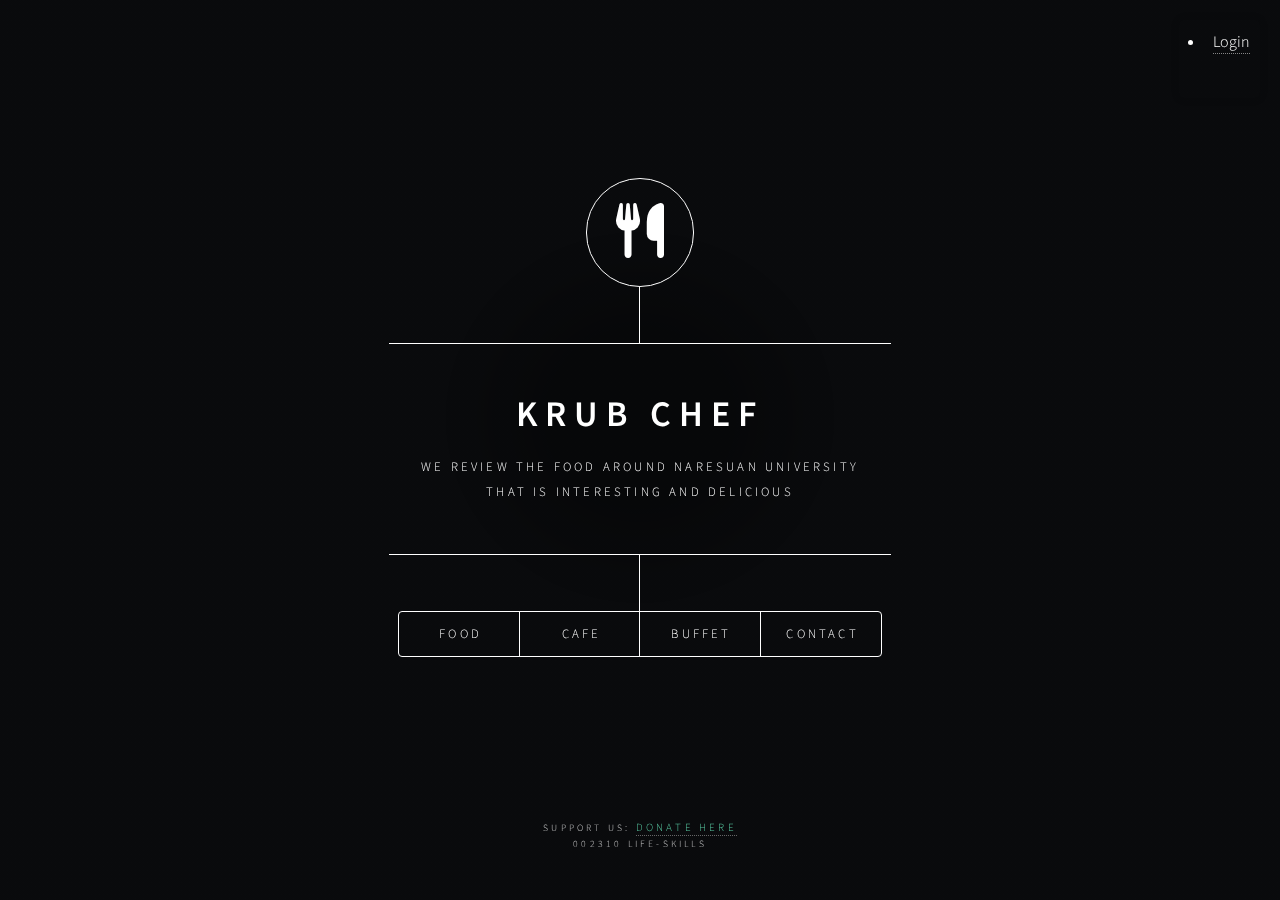
==== commit fe6ff1da: "." ====
--- a/index.html
+++ b/index.html
@@ -12,6 +12,12 @@
 
 		<!-- Wrapper -->
 			<div id="wrapper">
+
+				<div class="login">
+					<ul>
+						<li><a href="#login">Login</a></li>
+					</ul>
+				</div>
 
 				<!-- Header -->
 					<header id="header">
@@ -31,7 +37,6 @@
 								<li><a href="#cafe">Cafe</a></li>
 								<li><a href="#buffet">Buffet</a></li>
 								<li><a href="#contact">Contact</a></li>
-								<!--<li><a href="element">Element</a></li>-->
 							</ul>
 						</nav>
 					</header>
@@ -54,6 +59,18 @@
 									<i class="fa-solid fa-coins"></i> price : เริ่มต้นที่ 40 บาท <br />
 									<i class="fa-solid fa-location-dot"></i> location : <a href="https://maps.app.goo.gl/LN8cLdosM2xz5cXi6" target="_blank">View on Google Maps </a>
 								</p>
+								<label for="comment" style="margin-right: 10px; font-weight: bold;">Comments</label>
+								<div class="field half" style="display: flex; align-items: center;">
+									<input type="text" comment="comment" style="flex: 1; margin-right: 10px;"/>
+									<input type="submit" value="Send" class="primary"/>
+								</div>
+								<!-- <div class="field half">
+									<label for="name">Comments</label>
+									<input type="text" comment="comment"/>
+								</div>
+								<ul class="actions">
+									<li><input type="submit" value="Send Message" class="primary" /></li>
+								</ul> -->
 								<span class="image main"><img src="images/dode.png" alt="" /></span>
 								<h3 class="ibm-font">ดู๋ดี๋อาหารตามสั่ง</h3>
 								<p> <i class="fa-solid fa-comments"></i> about : ร้านอาหารตามสั่งแห่งนี้เป็นร้านโปรดของใครหลายๆคน ด้วยเมนูอาหารที่มีความหลากหลาย รสชาติอร่อยถูกปาก ปริมาณเยอะ คุ้มค่ากับราคา และบรรยากาศร้านที่อบอุ่นเป็นกันเอง ทำให้มื้ออาหารของคุณเป็นไปอย่างมีความสุข  <br />
@@ -153,18 +170,19 @@
 									<i class="fa-solid fa-coins"></i> price : เริ่มต้นที่ 50 บาท<br />
 									<i class="fa-solid fa-location-dot"></i> location : <a href="https://maps.app.goo.gl/puAXUukVEHnLkef9A" target="_blank">View on Google Maps </a>
 								</p>
+
 								<!--<span class="image main"><img src="images/pic02.jpg" alt="" /></span>
 								<h3 class="ibm-font">Jaisu cafe</h3>
 								<p> <i class="fa-solid fa-comments"></i> about :  <br />
 									<i class="fa-solid fa-coins"></i> price : เริ่มต้นที่ 50 บาท<br />
 									<i class="fa-solid fa-location-dot"></i> location : <a href="https://maps.app.goo.gl/tawbNMnx7VKK3c2k6" target="_blank">View on Google Maps </a>
 								</p>-->
-								<!--<span class="image main"><img src="images/pic02.jpg" alt="" /></span>
-								<h3 class="ibm-font">KRAM, long time no sea : ครามคาเฟ่</h3>
-								<p> <i class="fa-solid fa-comments"></i> about :  <br />
-									<i class="fa-solid fa-coins"></i> price : <br />
+								<span class="image main"><img src="images/kram.png" alt="" /></span>
+								<h3 class="ibm-font">KRAM, long time no sea</h3>
+								<p> <i class="fa-solid fa-comments"></i> about : คาเฟ่แห่งนี้ตั้งอยู่ริมแม่น้ำน่าน โดยต้องข้ามคลอง ไปเล็กน้อย บรรยากาศภายในร้านเงียบสงบและเหมาะสำหรับการพักผ่อนหย่อนใจ พร้อมชมวิวแม่น้ำน่าน นอกจากนี้ยังมีมุมถ่ายรูปสวย ๆ ร้านถูกตกแต่งด้วยโทนสีดำ อย่างมีเอกลักษณ์ไม่ซ้ำใคร เป็นคาเฟ่ที่เหมาะสำหรับการผ่อนคลายจากความเหนื่อยล้าในแต่ละวัน  <br />
+									<i class="fa-solid fa-coins"></i> price : เริ่มต้นที่ 60 บาท <br />
 									<i class="fa-solid fa-location-dot"></i> location : <a href="https://maps.app.goo.gl/emtJXL26ayu2XayT9" target="_blank">View on Google Maps </a>
-								</p>-->
+								</p>
 								<span class="image main"><img src="images/our.png" alt="" /></span>
 								<h3 class="ibm-font">OUR.CAFE</h3>
 								<p> <i class="fa-solid fa-comments"></i> about : ร้านคาเฟ่มินิมอลที่จะสัมผัสความสงบภายในร้านที่ตกแต่งอย่างสวยงาม ด้วยโทนสีที่ผ่อนคลาย พร้อมเพลิดเพลินกับเครื่องดื่มและขนมหวานรสชาติละมุนลิ้น ในบรรยากาศเย็นสบาย มีเพลงเพราะๆ และยังมีมุมถ่ายรูปเก๋ๆ ให้ได้อัพเดทโซเชียล   <br />
@@ -214,7 +232,7 @@
 								</p>
 								<span class="image main"><img src="images/hye.png" alt="" /></span>
 								<h3 class="ibm-font">HYE-BEEF</h3>
-								<p> <i class="fa-solid fa-comments"></i> about :  <br />
+								<p> <i class="fa-solid fa-comments"></i> about : ร้านปิ้งย่างที่มาพร้อม 3 ราคาสุดคุ้ม เริ่มต้นเพียง 239 บาท ตามด้วยราคา 299 บาท ซึ่งเพิ่มเมนูทะเลและหมูย่างเกาหลี และสำหรับสายเนื้อห้ามพลาดกับราคา 339 บาท ที่เสิร์ฟเนื้อและทะเลระดับพรีเมียม นอกจากนี้ยังมีเมนูของกินเล่นหลากหลาย เช่น มันบด รามยอน และต๊อกบกกีซอสเกาหลี อีกทั้งยังมีไอศกรีมและเครื่องดื่มให้เลือกทานได้ไม่อั้น โดยไม่จำกัดเวลาในราคานี้ <br />
 									<i class="fa-solid fa-coins"></i> price : เริ่มต้นที่คนละ  บาท<br />
 									<i class="fa-solid fa-location-dot"></i> location : <a href="https://maps.app.goo.gl/LMCsg8qNTZ2Qk11n8" target="_blank">View on Google Maps </a>
 								</p>
@@ -226,32 +244,26 @@
 								</p>
 							</article>
 
-						<!-- Contact -->
-							<article id="contact">
-								<h2 class="major">Contact</h2>
+						<!-- Login -->
+							<article id="login">
+								<h2 class="major">Sign in</h2>
 								<form method="post" action="#">
 									<div class="fields">
 										<div class="field half">
-											<label for="name">Name</label>
-											<input type="text" name="name" id="name" />
+											<input type="text" required> <i>Username</i> 
 										</div>
 										<div class="field half">
-											<label for="email">Email</label>
-											<input type="text" name="email" id="email" />
+											<input type="password" required> <i>Password</i> 
 										</div>
-										<div class="field">
-											<label for="message">Message</label>
-											<textarea name="message" id="message" rows="4"></textarea>
-										</div>
+										<div class="links"> 
+											<a href="#">Forgot Password</a> <a href="#">Signup</a>
+										</div> 
 									</div>
 									<ul class="actions">
-										<li><input type="submit" value="Send Message" class="primary" /></li>
-										<li><input type="reset" value="Reset" /></li>
+										<input type="submit" value="Login">
 									</ul>
 								</form>
-								<p style="color: gray; font-size: 14px;">© Untitled. Design: <a style="font-size: 14px; text-decoration: none;" href="https://html5up.net/">HTML5 UP</a>.</p>
-							</article>
-						</article>
+							</article>
 					</div>
 
 				<!-- Footer -->
--- a/assets/css/main.css
+++ b/assets/css/main.css
@@ -20,6 +20,15 @@
     direction: rtl; 
 }
 
+.login {
+	position: fixed; /* ใช้ fixed เพื่อให้ล็อกอินอยู่ที่มุมขวาบน */
+	top: 20px; /* ระยะห่างจากขอบบน */
+	right: 20px; /* ระยะห่างจากขอบขวา */
+	background: rgba(255, 255, 255, 0);
+	padding: 10px;
+	border-radius: 5px;
+	box-shadow: 0 0 10px rgba(0, 0, 0, 0.1);
+}
 /*
 	Dimension by HTML5 UP
 	html5up.net | @ajlkn
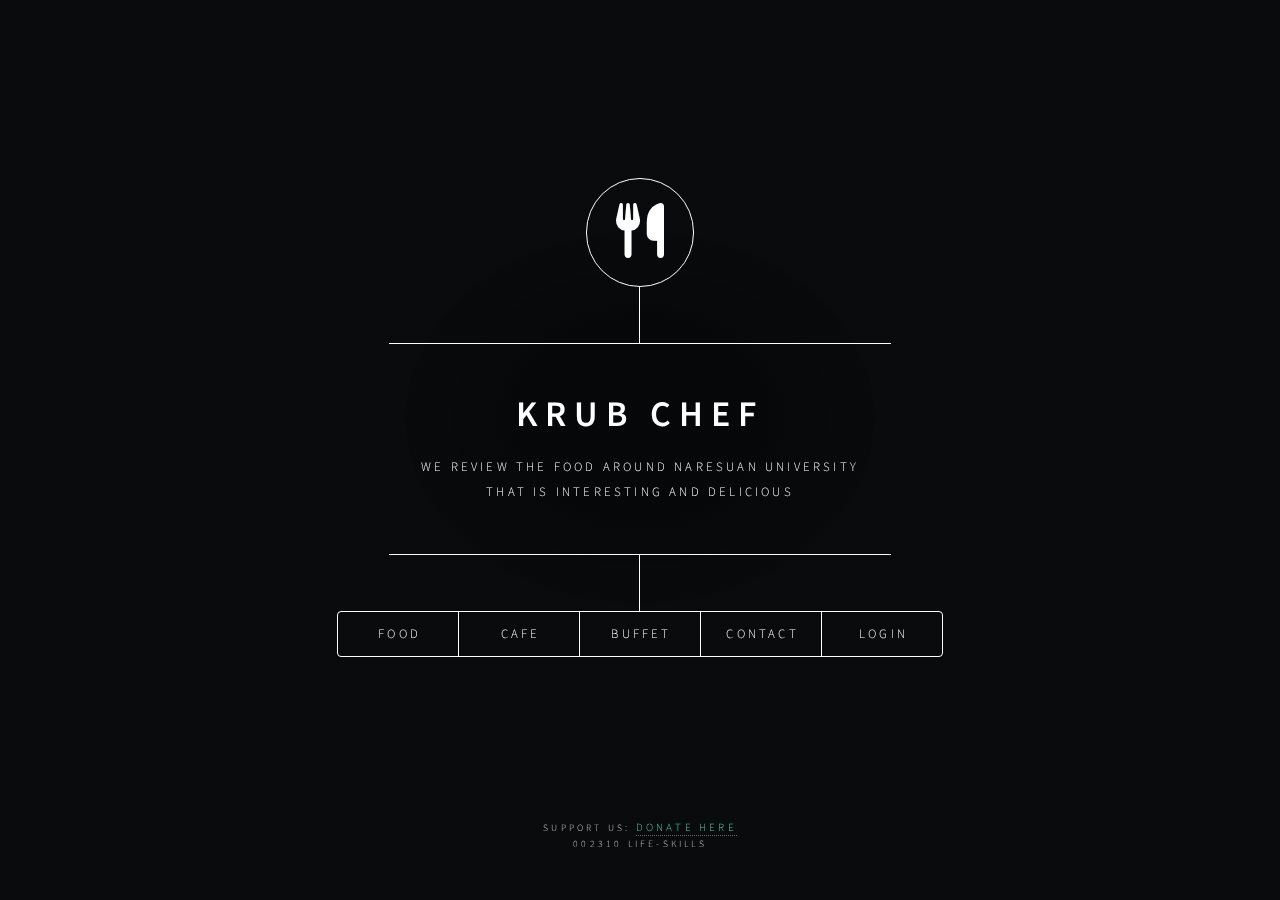
==== commit 6dc4dcb0: "." ====
--- a/index.html
+++ b/index.html
@@ -12,12 +12,13 @@
 
 		<!-- Wrapper -->
 			<div id="wrapper">
-
-				<div class="login">
-					<ul>
-						<li><a href="#login">Login</a></li>
-					</ul>
-				</div>
+				<!-- <nav>
+					<div class="login">
+						<ul>
+							<li><a href="#login">Login</a></li>
+						</ul>
+					</div>
+				</nav> -->
 
 				<!-- Header -->
 					<header id="header">
@@ -37,6 +38,7 @@
 								<li><a href="#cafe">Cafe</a></li>
 								<li><a href="#buffet">Buffet</a></li>
 								<li><a href="#contact">Contact</a></li>
+								<li><a href="#login">Login</a></li>
 							</ul>
 						</nav>
 					</header>
--- a/assets/css/main.css
+++ b/assets/css/main.css
@@ -18,16 +18,6 @@
 .text-container {
     text-align: left; 
     direction: rtl; 
-}
-
-.login {
-	position: fixed; /* ใช้ fixed เพื่อให้ล็อกอินอยู่ที่มุมขวาบน */
-	top: 20px; /* ระยะห่างจากขอบบน */
-	right: 20px; /* ระยะห่างจากขอบขวา */
-	background: rgba(255, 255, 255, 0);
-	padding: 10px;
-	border-radius: 5px;
-	box-shadow: 0 0 10px rgba(0, 0, 0, 0.1);
 }
 /*
 	Dimension by HTML5 UP
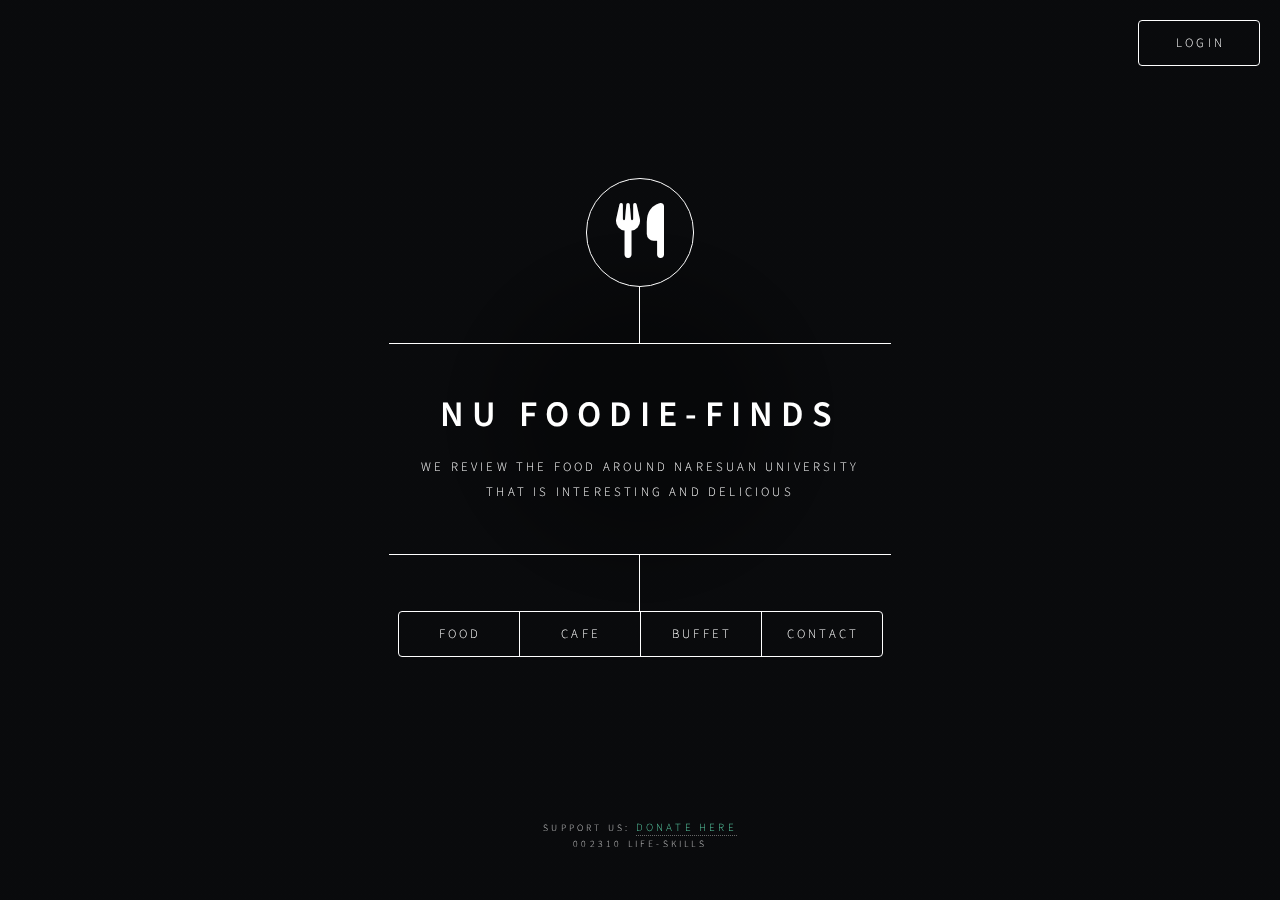
==== commit 7b3d97f5: "." ====
--- a/index.html
+++ b/index.html
@@ -27,7 +27,7 @@
 						</div>
 						<div class="content">
 							<div class="inner">
-								<h1>KRUB CHEF</h1>
+								<h1>NU FOODIE-FINDS</h1>
 								<p>We review the food around Naresuan University <br />
 								that is interesting and delicious</p>
 							</div>
@@ -38,8 +38,12 @@
 								<li><a href="#cafe">Cafe</a></li>
 								<li><a href="#buffet">Buffet</a></li>
 								<li><a href="#contact">Contact</a></li>
-								<li><a href="#login">Login</a></li>
 							</ul>
+							<div class="nav-button">
+								<ul>
+									<li><a href="#login">Login</a></li>
+								</ul>
+							</div>
 						</nav>
 					</header>
 
@@ -252,13 +256,13 @@
 								<form method="post" action="#">
 									<div class="fields">
 										<div class="field half">
-											<input type="text" required> <i>Username</i> 
+											<input type="text" required calss="input-field" placeholder="Username"> 
 										</div>
 										<div class="field half">
-											<input type="password" required> <i>Password</i> 
+											<input type="password" required calss="input-field" placeholder="Password">
 										</div>
 										<div class="links"> 
-											<a href="#">Forgot Password</a> <a href="#">Signup</a>
+											<span>Have you an account? <a href="#" onclick="login()">Sign Up</a></span>
 										</div> 
 									</div>
 									<ul class="actions">
@@ -266,6 +270,41 @@
 									</ul>
 								</form>
 							</article>
+							<!-- <div class="formbox">
+								<div class="register-container" id="register">
+									<div class="top">
+										<span>Have you an account? <a href="#" onclick="login()">Login</a></span>
+										<Header>Sign Up</Header>
+									</div>
+									<div class="two-form">
+										<div class="input-box">
+											<input type="text" calss="input-field" placeholder="Firstname">
+											<i class="bx bx-user"></i>
+										</div>
+										<div class="input-box"></div>
+											<input type="text" calss="input-field" placeholder="Lastname">
+											<i class="bx bx-user"></i>
+										</div>
+										<div class="input-box"></div>
+											<input type="text" calss="input-field" placeholder="Email">
+											<i class="bx bx-envelope"></i>
+										</div>
+										<div class="input-box"></div>
+											<input type="password" calss="input-field" placeholder="Password">
+											<i class="bx bx-lock-alt"></i>
+										</div>
+										<div class="input-box"></div>
+											<input type="submit" calss="submit" value="Register">
+										</div>
+										<div class="one-col">
+											<div class="one">
+												<input type="checkbox" id="register-check">
+												<label for="register-check"> Remember Me</label>
+											</div>
+										</div>
+									</div>
+								</div>
+							</div> -->
 					</div>
 
 				<!-- Footer -->
--- a/assets/css/main.css
+++ b/assets/css/main.css
@@ -18,6 +18,23 @@
 .text-container {
     text-align: left; 
     direction: rtl; 
+}
+.nav-button {
+	position: fixed; /* ทำให้ปุ่มอยู่ที่มุมขวาบน */
+    top: 20px; /* ระยะห่างจากขอบบน */
+    right: 20px; /* ระยะห่างจากขอบขวา */
+}
+.nav-button .btn{
+	width: 130px;
+	height: 40px;
+	font-weight: 500;
+	border-collapse: collapse;
+	background-color: rgba(0, 0, 0, 0);
+	cursor: pointer;
+	transition: .3s ease;
+}
+.btn:hover{
+	background: rgba(255, 255, 255, 0.059)
 }
 /*
 	Dimension by HTML5 UP
